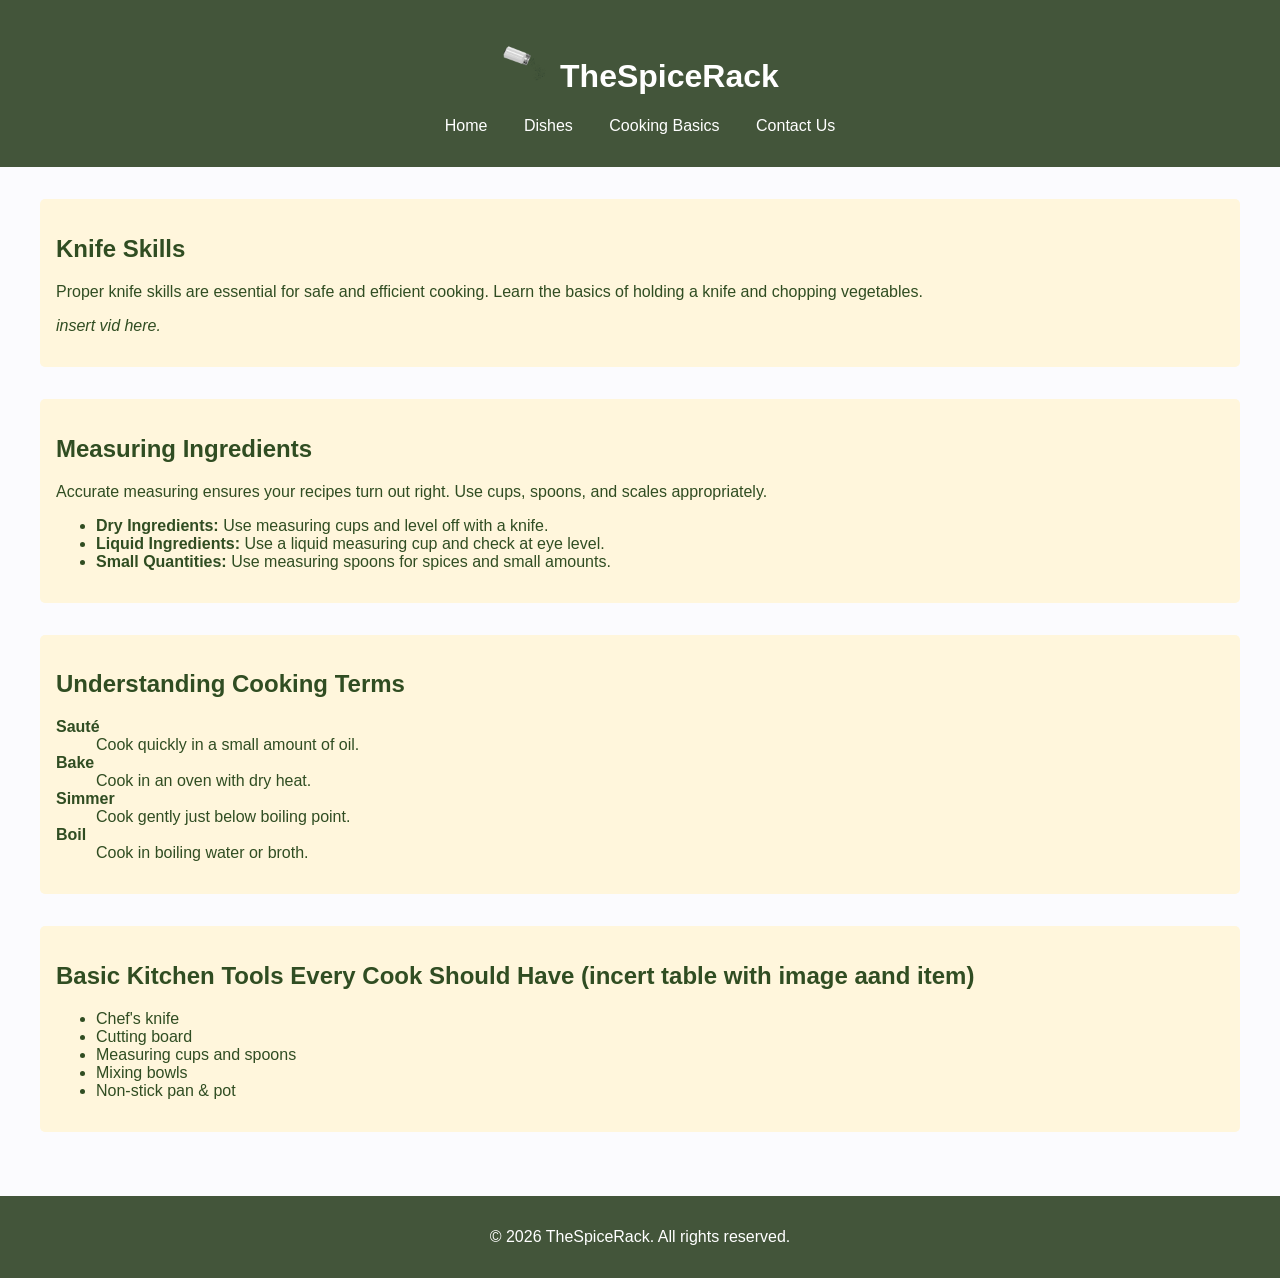
==== Project Assignment for CIS/Basics.html @ 5d20a785 "Add files via upload" ====
<!DOCTYPE html>
<html lang="en">
<head>
    <meta charset="UTF-8">
    <meta name="viewport" content="width=device-width, initial-scale=1.0">
    <title>TheSpiceRack - Cooking Basics</title>
    <link rel="stylesheet" href="style.css">
</head>
<body>
    <header>
        <h1><img src="Salt shaker.png" alt="Salt Shaker" width="50" height="50"> TheSpiceRack</h1>
        <nav>
            <ul>
                <li><a href="index.html">Home</a></li>
                <li><a href="Dishes.html">Dishes</a></li>
                <li><a href="Basics.html">Cooking Basics</a></li>
                <li><a href="Contact-us.html">Contact Us</a></li>
            </ul>
        </nav>
    </header>
    <main>
        <section id="knife-skills">
            <h2>Knife Skills</h2>
            <p>Proper knife skills are essential for safe and efficient cooking. Learn the basics of holding a knife and chopping vegetables.</p>
            <p><em>insert vid here.</em></p>
        </section>
        <section id="measuring">
            <h2>Measuring Ingredients</h2>
            <p>Accurate measuring ensures your recipes turn out right. Use cups, spoons, and scales appropriately.</p>
            <ul>
                <li><strong>Dry Ingredients:</strong> Use measuring cups and level off with a knife.</li>
                <li><strong>Liquid Ingredients:</strong> Use a liquid measuring cup and check at eye level.</li>
                <li><strong>Small Quantities:</strong> Use measuring spoons for spices and small amounts.</li>
            </ul>
        </section>
        <section id="cooking-terms">
            <h2>Understanding Cooking Terms</h2>
            <dl>
                <dt><strong>Sauté</strong></dt>
                <dd>Cook quickly in a small amount of oil.</dd>
                <dt><strong>Bake</strong></dt>
                <dd>Cook in an oven with dry heat.</dd>
                <dt><strong>Simmer</strong></dt>
                <dd>Cook gently just below boiling point.</dd>
                <dt><strong>Boil</strong></dt>
                <dd>Cook in boiling water or broth.</dd>
                
            </dl>
        </section>
        <section id="kitchen-tools">
            <h2>Basic Kitchen Tools Every Cook Should Have
                (incert table with image aand item)
            </h2>
            <ul>
                <li>Chef's knife</li>
                <li>Cutting board</li>
                <li>Measuring cups and spoons</li>
                <li>Mixing bowls</li>
                <li>Non-stick pan & pot</li>
            </ul>
        </section>
    </main>
    <footer>
        <p>&copy; 2026 TheSpiceRack. All rights reserved.</p>
    </footer>
</body>
</html>
---- Project Assignment for CIS/style.css ----
body {
    font-family: Arial, sans-serif;
    margin: 0;
    padding: 0;
    background-color: #fbfbfe;
    color: #304d22;
}

header {
    background-color: #43553a;
    color: white;
    padding: 1rem;
    text-align: center;
}

nav ul {
    list-style: none;
    padding: 0;
}

nav ul li {
    display: inline;
    margin: 0 1rem;
}

nav a {
    color: white;
    text-decoration: none;
}

a {
    color: #01010e;
    text-decoration: none;
}

main {
    max-width: 1200px;
    margin: 0 auto;
    padding: 2rem;
}

section {
    margin-bottom: 2rem;
    background-color: #fff6dc;
    padding: 1rem;
    border-radius: 5px;
}

.recipe {
    border: 1px solid #ddd;
    padding: 1rem;
    margin-bottom: 1rem;
    background-color: white;
}

.button {
    display: inline-block;
    padding: 0.5rem 1rem;
    background-color: #43553a;
    color: white;
    text-decoration: none;
    margin: 0.5rem;
    border-radius: 5px;
}

footer {
    text-align: center;
    padding: 1rem;
    background-color: #43553a;
    color: white;
}

form {
    display: flex;
    flex-direction: column;
    max-width: 400px;
}

label {
    margin-top: 1rem;
}

input, textarea {
    padding: 0.5rem;
    margin-top: 0.5rem;
}

button {
    margin-top: 1rem;
    padding: 0.5rem;
    background-color: #43553a;
    color: white;
    border: none;
    cursor: pointer;
}
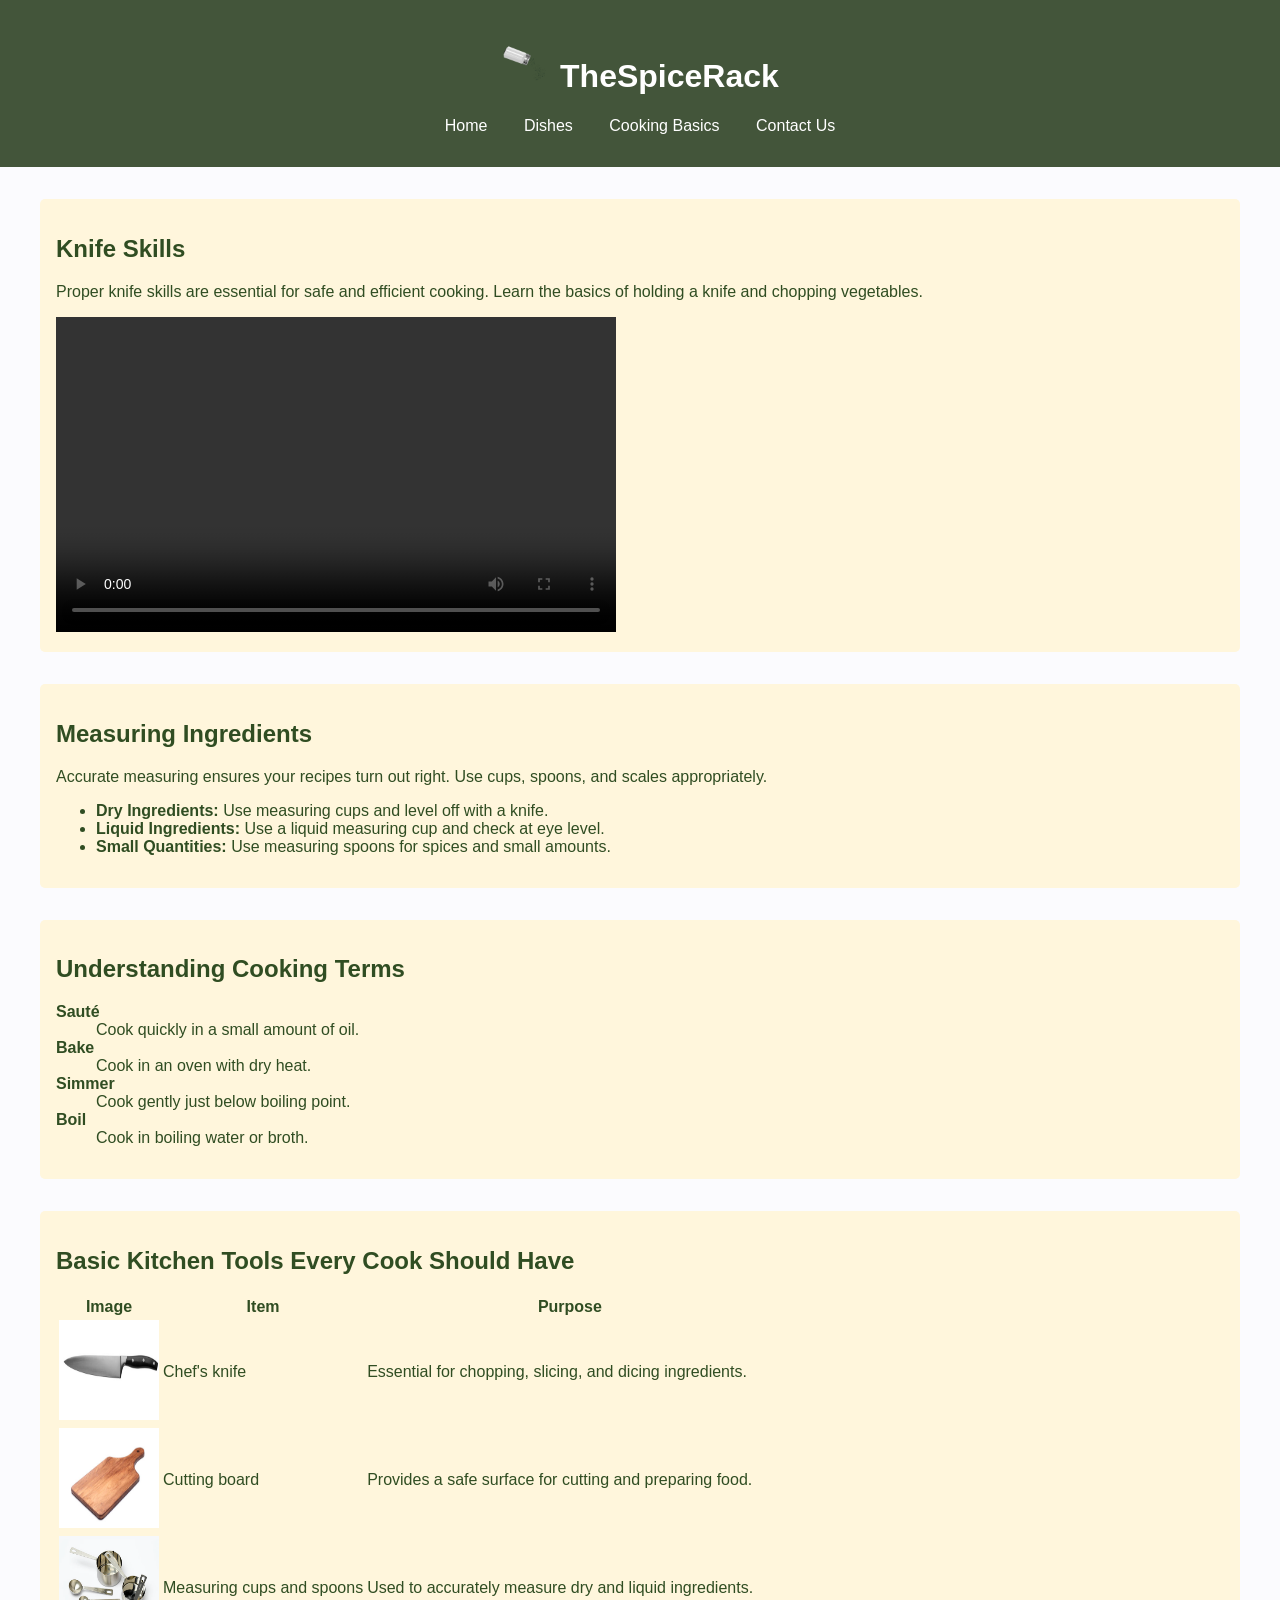
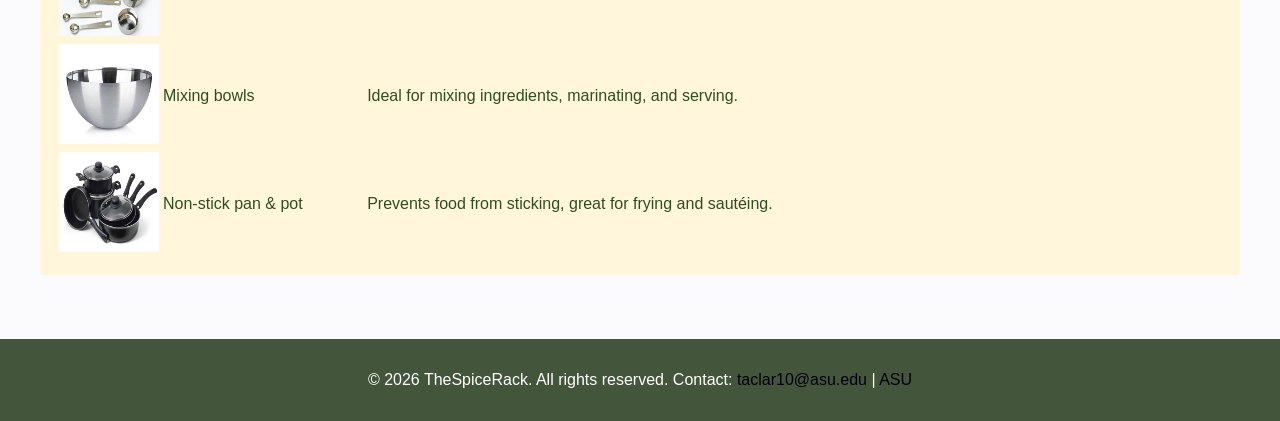
==== commit bd82b8d6: "Add files via upload" ====
--- a/Project Assignment for CIS/Basics.html
+++ b/Project Assignment for CIS/Basics.html
@@ -3,6 +3,8 @@
 <head>
     <meta charset="UTF-8">
     <meta name="viewport" content="width=device-width, initial-scale=1.0">
+    <meta name="referrer" content="strict-origin-when-cross-origin" />
+    <meta name="description" content="Learn essential cooking basics including knife skills, measuring, cooking terms, and basic kitchen tools.">
     <title>TheSpiceRack - Cooking Basics</title>
     <link rel="stylesheet" href="style.css">
 </head>
@@ -22,7 +24,10 @@
         <section id="knife-skills">
             <h2>Knife Skills</h2>
             <p>Proper knife skills are essential for safe and efficient cooking. Learn the basics of holding a knife and chopping vegetables.</p>
-            <p><em>insert vid here.</em></p>
+            <video width="560" height="315" controls>
+                <source src="CBV.mov" type="video/quicktime">
+                Your browser does not support the video tag.
+            </video>
         </section>
         <section id="measuring">
             <h2>Measuring Ingredients</h2>
@@ -48,20 +53,43 @@
             </dl>
         </section>
         <section id="kitchen-tools">
-            <h2>Basic Kitchen Tools Every Cook Should Have
-                (incert table with image aand item)
-            </h2>
-            <ul>
-                <li>Chef's knife</li>
-                <li>Cutting board</li>
-                <li>Measuring cups and spoons</li>
-                <li>Mixing bowls</li>
-                <li>Non-stick pan & pot</li>
-            </ul>
+            <h2>Basic Kitchen Tools Every Cook Should Have</h2>
+            <table>
+                <tr>
+                    <th>Image</th>
+                    <th>Item</th>
+                    <th>Purpose</th>
+                </tr>
+                <tr>
+                    <td><img src="Chef's knife.png" alt="Chef's knife" width="100" height="100"></td>
+                    <td>Chef's knife</td>
+                    <td>Essential for chopping, slicing, and dicing ingredients.</td>
+                </tr>
+                <tr>
+                    <td><img src="Cutting board.png" alt="Cutting board" width="100" height="100"></td>
+                    <td>Cutting board</td>
+                    <td>Provides a safe surface for cutting and preparing food.</td>
+                </tr>
+                <tr>
+                    <td><img src="Measuring cups and spoons.png" alt="Measuring cups and spoons" width="100" height="100"></td>
+                    <td>Measuring cups and spoons</td>
+                    <td>Used to accurately measure dry and liquid ingredients.</td>
+                </tr>
+                <tr>
+                    <td><img src="Mixing bowl .png" alt="Mixing bowls" width="100" height="100"></td>
+                    <td>Mixing bowls</td>
+                    <td>Ideal for mixing ingredients, marinating, and serving.</td>
+                </tr>
+                <tr>
+                    <td><img src="Non-stick pan & pot.png" alt="Non-stick pan & pot" width="100" height="100"></td>
+                    <td>Non-stick pan & pot</td>
+                    <td>Prevents food from sticking, great for frying and sautéing.</td>
+                </tr>
+            </table>
         </section>
     </main>
     <footer>
-        <p>&copy; 2026 TheSpiceRack. All rights reserved.</p>
+        <p>&copy; 2026 TheSpiceRack. All rights reserved. Contact: <a href="mailto:taclar10@asu.edu">taclar10@asu.edu</a> | <a href="https://www.asu.edu" target="_blank">ASU</a></p>
     </footer>
 </body>
 </html>
